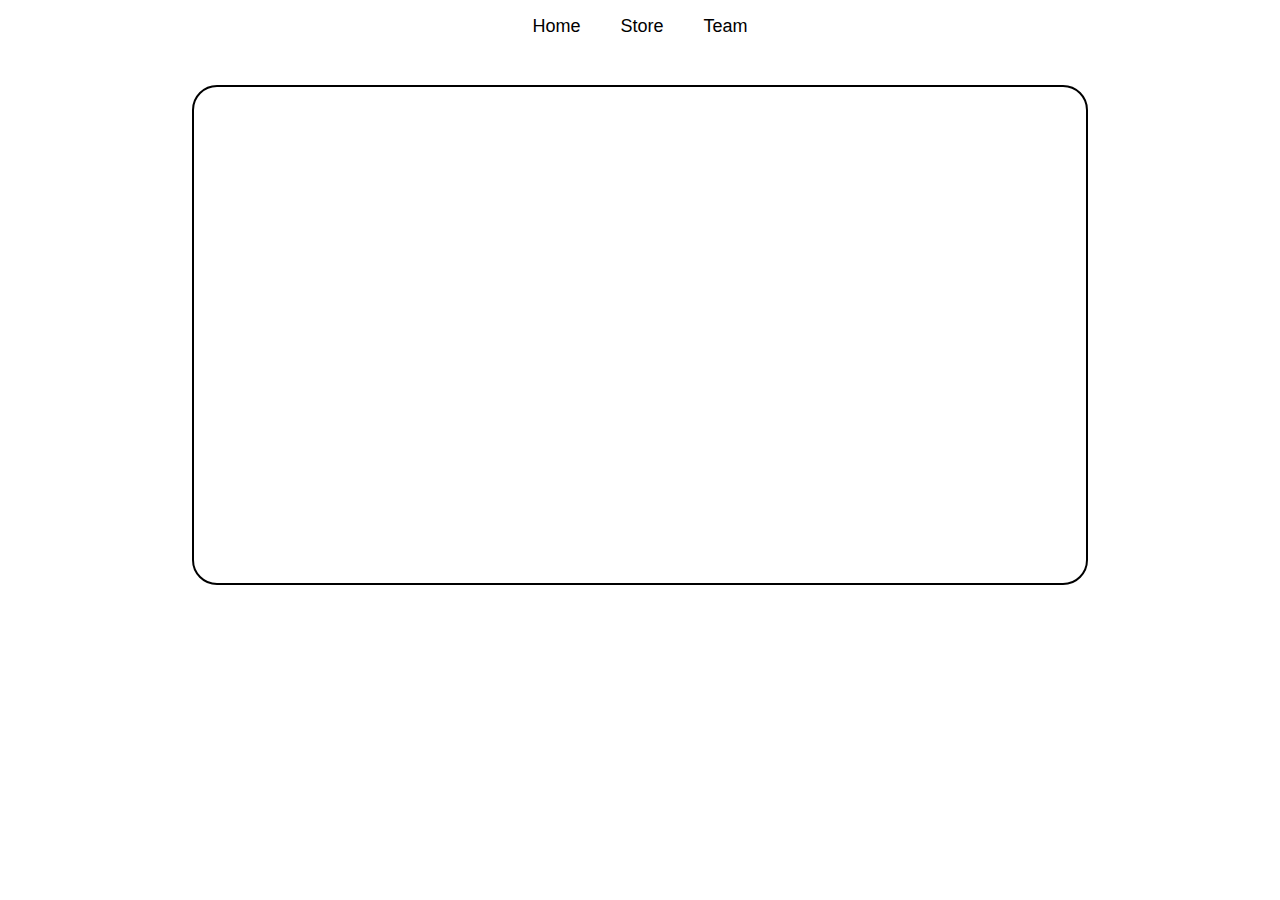
==== check-out.html @ 28b2e25b "first commit" ====
<!DOCTYPE html>
<html lang="en">

<head>
    <meta charset="UTF-8">
    <meta name="viewport" content="width=device-width, initial-scale=1.0">
    <title>Check Out</title>
    <script src="app.js" defer></script>
    <link rel="stylesheet" href="/CSS/style2.css">
</head>

<body>
    <div class="container">
        <header class="header">
            <nav class="nav">
                <ul class="ul">
                    <li class="list">Home</li>
                    <li class="list">Store</li>
                    <li class="list">Team</li>
                </ul>
                <!-- Cart Icon -->
                <div class="icon">
                    <svg xmlns="http://www.w3.org/2000/svg" fill="none" viewBox="0 0 24 24" stroke-width="1.5"
                        stroke="currentColor" class="icon-img">
                        <path stroke-linecap="round" stroke-linejoin="round" d="M15.75 10.5V6a3.75 3.75 0 1 0-7.5 0v4.5m11.356-1.993 1.263 
                            12c.07.665-.45 1.243-1.119 1.243H4.25a1.125 1.125 0 0 1-1.12-1.243l1.264-12A1.125
                             1.125 0 0 1 5.513 7.5h12.974c.576 0 1.059.435 1.119 1.007ZM8.625 10.5a.375.375
                              0 1 1-.75 0 .375.375 0 0 1 .75 0Zm7.5 0a.375.375 0 1 1-.75 0 .375.375 0 0 1 .75 0Z" />
                    </svg>
                </div>
                <!-- Alert Circle -->
                <div class="alert-circle">
                    <p class="alert-num"></p>
                </div>
            </nav>
        </header>
    </div>
    <section class="section">
        <!-- Summarised cart -->
        <div class="sum-cart">
            <div class="cart-flex"></div>
        </div>
    </section>
</body>

</html>
---- CSS/style2.css ----
*, ::after, ::before {
    padding: 0;
    margin: 0;
    box-sizing: border-box;
    user-select: none;
}

body {
    font-family: sans-serif;
    background-color: white;
}

.container {
    width: 100%;
    /* height: 100vh; */
    position: relative;
}

/* HEADER */
.nav {
    position: relative;
}

.nav .ul {
    display: flex;
    justify-content: center;
    gap: 2.5rem;
    margin: 1rem;
}

.ul .list {
    list-style: none;
    cursor: pointer;
    font-size: calc(1rem + 2px);
}

.list:hover{
    border-bottom: 2px solid blue;   
}

.icon {
    width: 40px;
    height: 40px;
    border-radius: 50%;
    position: absolute;
    left: 90%;
    top: 0;
    cursor: pointer;
    background-size: cover;
    display: flex;
    align-items: center;
    justify-content: center;
    display: none;
}

.icon.show {
    display: flex;
}

.icon-img {
    width: 30px;
    height: 30px;  
}

.icon:hover{
    background-color: rgb(86, 86, 248);
    color: white;
}


.alert-circle {
    background-color: red;
    height: 15px;
    width: 15px;
    position: absolute;
    left: 89.9%;
    top: 100%;
    border-radius: 50%;
    display: flex;
    align-items: center;
    justify-content: center;
    display: none;
}

.alert-circle.show{
    display: flex;
}

.alert-num {
    color: white;
    font-size: 12px;
}

.section {
    margin: 3rem auto;
}


/* CART CHECKOUT */

.sum-cart {
   position: relative; 
   display: flex;
   justify-content: center;
   align-items: center;
}

.cart-flex {
    height: 500px;
    width: 70%;
    border: 2px solid black;
    border-radius: 25px;
}
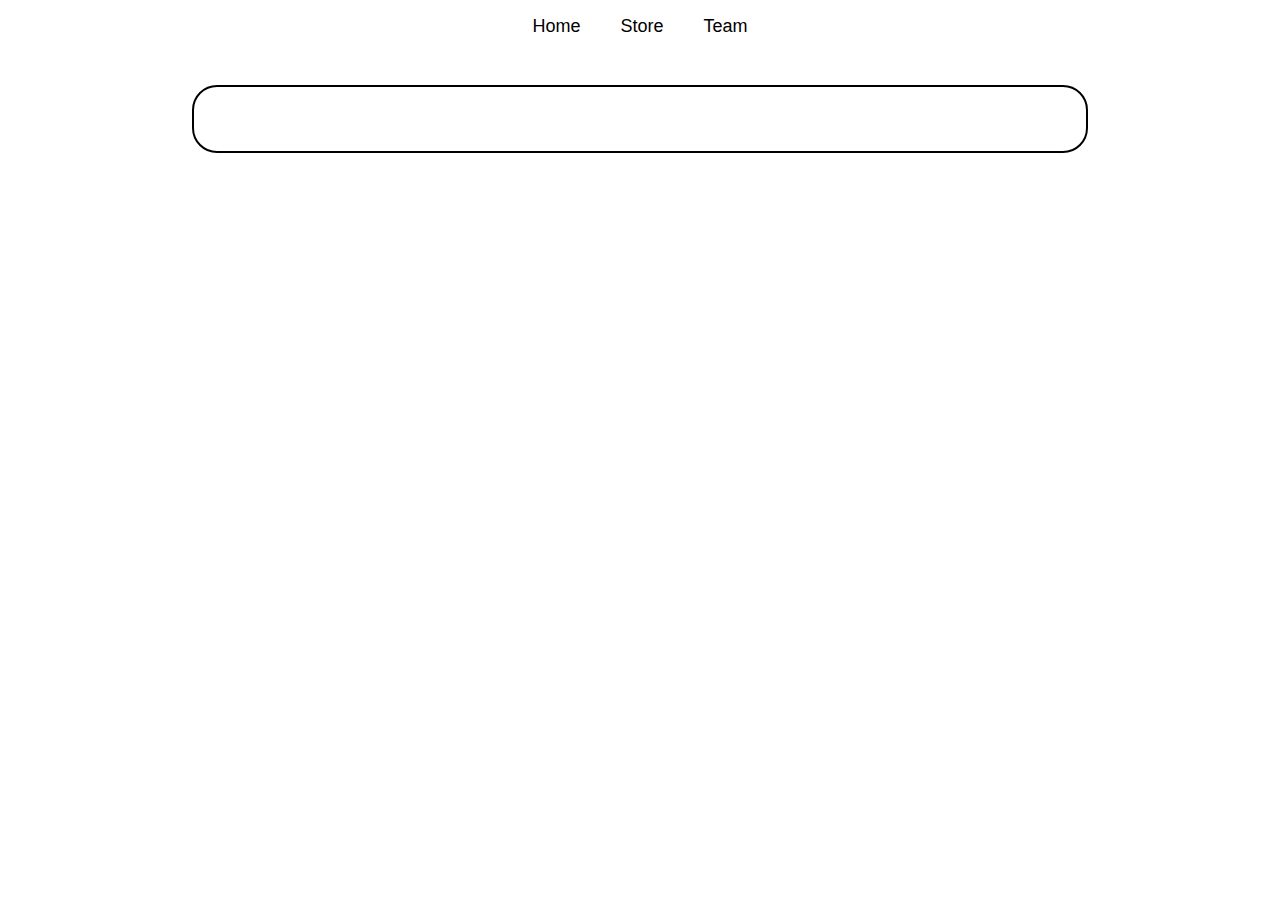
==== commit 893d0742: "sixth  commit" ====
--- a/check-out.html
+++ b/check-out.html
@@ -38,7 +38,9 @@
     <section class="section">
         <!-- Summarised cart -->
         <div class="sum-cart">
-            <div class="cart-flex"></div>
+            <div class="cart-flex">
+                <div class="parent-container"></div>
+            </div>
         </div>
     </section>
 </body>
--- a/CSS/style2.css
+++ b/CSS/style2.css
@@ -106,11 +106,96 @@
 }
 
 .cart-flex {
-    height: 500px;
+    height: auto;
     width: 70%;
     border: 2px solid black;
     border-radius: 25px;
 }
 
 
-
+/* IMPORTING CSS DATA */
+
+/* Colour Palette */
+.yellow {
+    background-color: yellow;
+}
+
+.red {
+    background-color: red;
+}
+.blue {
+    background-color: blue;
+}
+.orange {
+    background-color: orange;
+}
+.green {
+    background-color: green;
+}
+.purple {
+    background-color: purple;
+}
+.light-gray {
+    background-color: lightgray;
+}
+.dark-gray {
+    background-color: darkgray;
+}
+
+.parent-container {
+    display: grid;
+    grid-template-columns: repeat(auto-fill, minmax(240px, 1fr));
+    gap: 2rem;
+    margin: 2rem; /*Added margin */
+}
+
+.colour-card {
+    width: 240px;
+    height: 280px;
+    border: 1px solid black;
+    position: relative;
+    border-radius: 3px;
+    border: none;
+}
+
+.colour-frame {
+    width: 100%;
+    height: 160px;
+    border-radius: 3px;
+}
+
+.colour-class {
+    color: #707070;
+    margin: 10px 0;
+}
+
+.colour-name {
+    font-weight: 700;
+}
+
+.price {
+    margin: 10px 0;
+    color: #707070;
+}
+
+button {
+    background-color: rgb(76, 76, 236);
+    color: #fff;
+    width: 120px;
+    height: 35px;
+    border: none;
+    border-radius: 5px;
+    float: right;
+    margin-top: -20%;
+    cursor: pointer;
+}
+
+button:hover {
+    background-color: blue;
+}
+
+
+
+
+
+
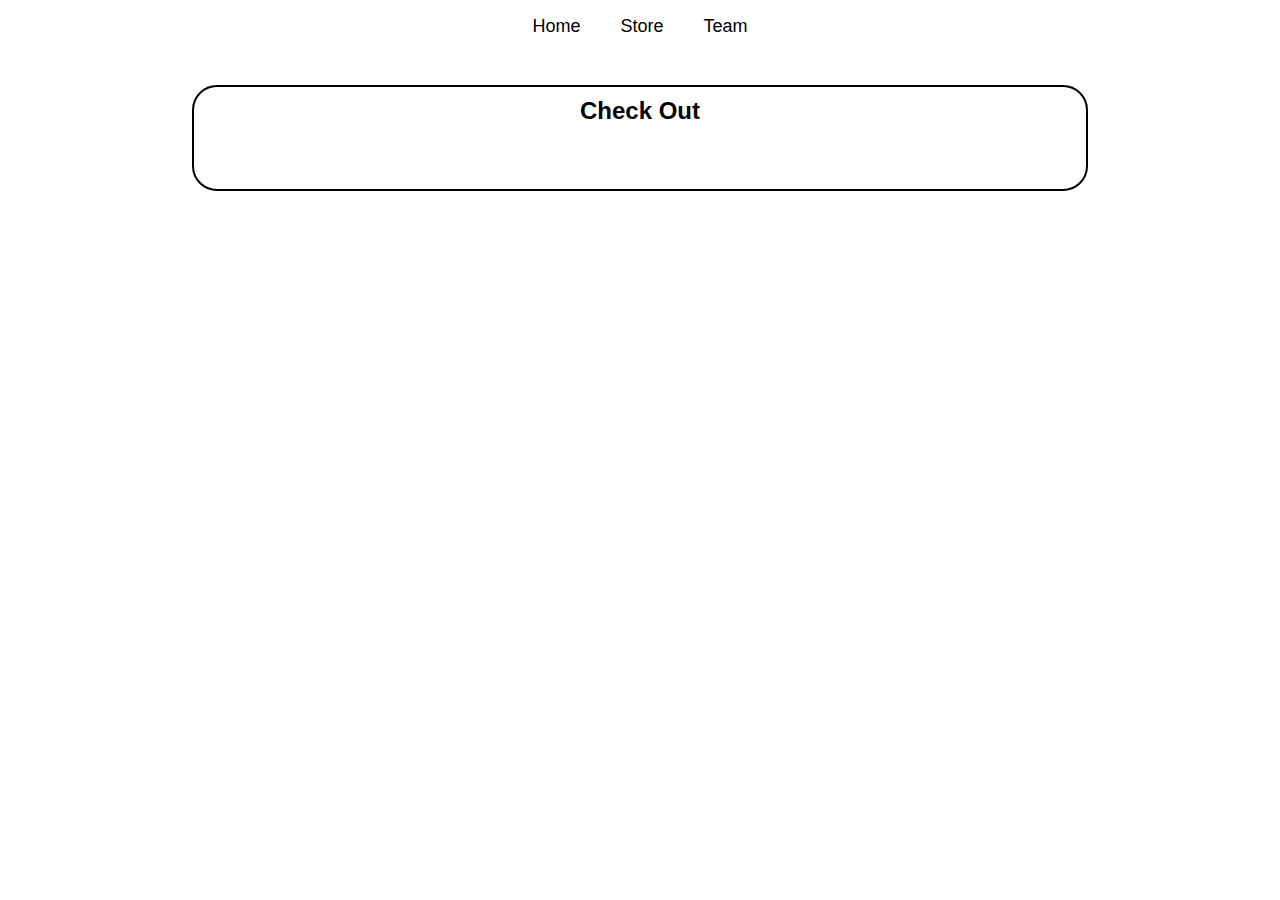
==== commit 4e22ff35: "final  commit" ====
--- a/check-out.html
+++ b/check-out.html
@@ -5,7 +5,7 @@
     <meta charset="UTF-8">
     <meta name="viewport" content="width=device-width, initial-scale=1.0">
     <title>Check Out</title>
-    <script src="app.js" defer></script>
+    <script src="app2.js" defer></script>
     <link rel="stylesheet" href="/CSS/style2.css">
 </head>
 
@@ -39,6 +39,7 @@
         <!-- Summarised cart -->
         <div class="sum-cart">
             <div class="cart-flex">
+                <h2 class="checkout-text">Check Out</h2>
                 <div class="parent-container"></div>
             </div>
         </div>
--- a/CSS/style2.css
+++ b/CSS/style2.css
@@ -103,6 +103,11 @@
    display: flex;
    justify-content: center;
    align-items: center;
+}
+
+.checkout-text {
+    text-align: center;
+    margin: 10px;
 }
 
 .cart-flex {
